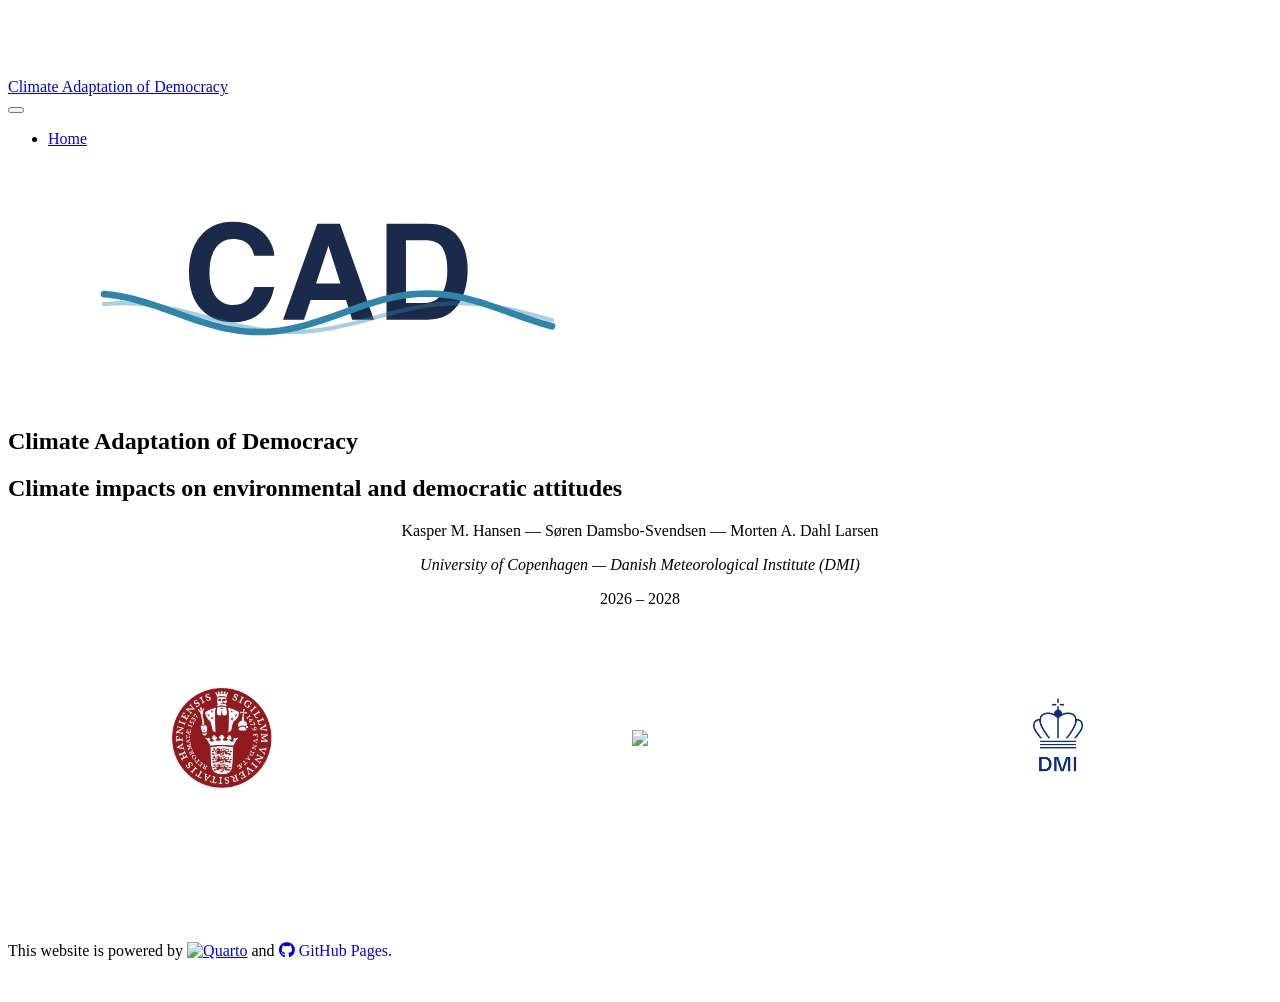
==== docs/front-page.html @ 65c88dd2 "small change" ====
<!DOCTYPE html>
<html xmlns="http://www.w3.org/1999/xhtml" lang="en" xml:lang="en"><head>

<meta charset="utf-8">
<meta name="generator" content="quarto-1.8.27">

<meta name="viewport" content="width=device-width, initial-scale=1.0, user-scalable=yes">


<title>front-page – Climate Adaptation of Democracy</title>
<style>
code{white-space: pre-wrap;}
span.smallcaps{font-variant: small-caps;}
div.columns{display: flex; gap: min(4vw, 1.5em);}
div.column{flex: auto; overflow-x: auto;}
div.hanging-indent{margin-left: 1.5em; text-indent: -1.5em;}
ul.task-list{list-style: none;}
ul.task-list li input[type="checkbox"] {
  width: 0.8em;
  margin: 0 0.8em 0.2em -1em; /* quarto-specific, see https://github.com/quarto-dev/quarto-cli/issues/4556 */ 
  vertical-align: middle;
}
</style>


<script src="site_libs/quarto-nav/quarto-nav.js"></script>
<script src="site_libs/quarto-nav/headroom.min.js"></script>
<script src="site_libs/clipboard/clipboard.min.js"></script>
<script src="site_libs/quarto-html/quarto.js" type="module"></script>
<script src="site_libs/quarto-html/tabsets/tabsets.js" type="module"></script>
<script src="site_libs/quarto-html/axe/axe-check.js" type="module"></script>
<script src="site_libs/quarto-html/popper.min.js"></script>
<script src="site_libs/quarto-html/tippy.umd.min.js"></script>
<link href="site_libs/quarto-html/tippy.css" rel="stylesheet">
<link href="site_libs/quarto-html/quarto-syntax-highlighting-ed96de9b727972fe78a7b5d16c58bf87.css" rel="stylesheet" id="quarto-text-highlighting-styles">
<script src="site_libs/bootstrap/bootstrap.min.js"></script>
<link href="site_libs/bootstrap/bootstrap-icons.css" rel="stylesheet">
<link href="site_libs/bootstrap/bootstrap-ff63373b1067ca6f91cf1456aa1f00a2.min.css" rel="stylesheet" append-hash="true" id="quarto-bootstrap" data-mode="light">
<link href="site_libs/quarto-contrib/fontawesome6-6.7.2/all.min.css" rel="stylesheet">
<link href="site_libs/quarto-contrib/fontawesome6-6.7.2/latex-fontsize.css" rel="stylesheet">
<script id="quarto-search-options" type="application/json">{
  "language": {
    "search-no-results-text": "No results",
    "search-matching-documents-text": "matching documents",
    "search-copy-link-title": "Copy link to search",
    "search-hide-matches-text": "Hide additional matches",
    "search-more-match-text": "more match in this document",
    "search-more-matches-text": "more matches in this document",
    "search-clear-button-title": "Clear",
    "search-text-placeholder": "",
    "search-detached-cancel-button-title": "Cancel",
    "search-submit-button-title": "Submit",
    "search-label": "Search"
  }
}</script>


<link rel="stylesheet" href="custom.css">
</head>

<body class="nav-fixed fullcontent quarto-light">

<div id="quarto-search-results"></div>
  <header id="quarto-header" class="headroom fixed-top">
    <nav class="navbar navbar-expand-lg " data-bs-theme="dark">
      <div class="navbar-container container-fluid">
      <div class="navbar-brand-container mx-auto">
    <a class="navbar-brand" href="./index.html">
    <span class="navbar-title">Climate Adaptation of Democracy</span>
    </a>
  </div>
          <button class="navbar-toggler" type="button" data-bs-toggle="collapse" data-bs-target="#navbarCollapse" aria-controls="navbarCollapse" role="menu" aria-expanded="false" aria-label="Toggle navigation" onclick="if (window.quartoToggleHeadroom) { window.quartoToggleHeadroom(); }">
  <span class="navbar-toggler-icon"></span>
</button>
          <div class="collapse navbar-collapse" id="navbarCollapse">
            <ul class="navbar-nav navbar-nav-scroll ms-auto">
  <li class="nav-item">
    <a class="nav-link" href="./index.html"> 
<span class="menu-text">Home</span></a>
  </li>  
</ul>
          </div> <!-- /navcollapse -->
            <div class="quarto-navbar-tools">
</div>
      </div> <!-- /container-fluid -->
    </nav>
</header>
<!-- content -->
<div id="quarto-content" class="quarto-container page-columns page-rows-contents page-layout-article page-navbar">
<!-- sidebar -->
<!-- margin-sidebar -->
    
<!-- main -->
<div class="quarto-about-jolla">
  <img src="media/cad-logo.svg" class="about-image
  round " style="height: 15em; width: 15em;">
 <header id="title-block-header" class="quarto-title-block"></header><main class="content" id="quarto-document-content">
<section id="climate-adaptation-of-democracy" class="level1">
<h1>Climate Adaptation of Democracy</h1>
<section id="climate-impacts-on-environmental-and-democratic-attitudes" class="level2">
<h2 data-anchor-id="climate-impacts-on-environmental-and-democratic-attitudes">Climate impacts on environmental and democratic attitudes</h2>
<div style="text-align: center;">
<p>Kasper M. Hansen — Søren Damsbo-Svendsen — Morten A. Dahl Larsen</p>
<p><em>University of Copenhagen — Danish Meteorological Institute (DMI)</em></p>
<p>2026 – 2028</p>
</div>
<div style="display: flex; justify-content: space-around; align-items: center; margin-top: 4em; gap: 2em;">
<p><img src="media/ku-logo.png" class="img-fluid" width="100"></p>
<p><img src="https://dff.dk/media/rbihpmen/b0775090-618d-42f6-abb2-3588e1240044.png" class="img-fluid" width="100"></p>
<p><img src="media/dmi-logo.png" class="img-fluid" width="100"></p>
</div>


</section>
</section>
</main>  
</div>
 <!-- /main -->
<script id="quarto-html-after-body" type="application/javascript">
  window.document.addEventListener("DOMContentLoaded", function (event) {
    const isCodeAnnotation = (el) => {
      for (const clz of el.classList) {
        if (clz.startsWith('code-annotation-')) {                     
          return true;
        }
      }
      return false;
    }
    const onCopySuccess = function(e) {
      // button target
      const button = e.trigger;
      // don't keep focus
      button.blur();
      // flash "checked"
      button.classList.add('code-copy-button-checked');
      var currentTitle = button.getAttribute("title");
      button.setAttribute("title", "Copied!");
      let tooltip;
      if (window.bootstrap) {
        button.setAttribute("data-bs-toggle", "tooltip");
        button.setAttribute("data-bs-placement", "left");
        button.setAttribute("data-bs-title", "Copied!");
        tooltip = new bootstrap.Tooltip(button, 
          { trigger: "manual", 
            customClass: "code-copy-button-tooltip",
            offset: [0, -8]});
        tooltip.show();    
      }
      setTimeout(function() {
        if (tooltip) {
          tooltip.hide();
          button.removeAttribute("data-bs-title");
          button.removeAttribute("data-bs-toggle");
          button.removeAttribute("data-bs-placement");
        }
        button.setAttribute("title", currentTitle);
        button.classList.remove('code-copy-button-checked');
      }, 1000);
      // clear code selection
      e.clearSelection();
    }
    const getTextToCopy = function(trigger) {
      const outerScaffold = trigger.parentElement.cloneNode(true);
      const codeEl = outerScaffold.querySelector('code');
      for (const childEl of codeEl.children) {
        if (isCodeAnnotation(childEl)) {
          childEl.remove();
        }
      }
      return codeEl.innerText;
    }
    const clipboard = new window.ClipboardJS('.code-copy-button:not([data-in-quarto-modal])', {
      text: getTextToCopy
    });
    clipboard.on('success', onCopySuccess);
    if (window.document.getElementById('quarto-embedded-source-code-modal')) {
      const clipboardModal = new window.ClipboardJS('.code-copy-button[data-in-quarto-modal]', {
        text: getTextToCopy,
        container: window.document.getElementById('quarto-embedded-source-code-modal')
      });
      clipboardModal.on('success', onCopySuccess);
    }
      var localhostRegex = new RegExp(/^(?:http|https):\/\/localhost\:?[0-9]*\//);
      var mailtoRegex = new RegExp(/^mailto:/);
        var filterRegex = new RegExp("https:\/\/soerendamsbo\.github\.io\/cad");
      var isInternal = (href) => {
          return filterRegex.test(href) || localhostRegex.test(href) || mailtoRegex.test(href);
      }
      // Inspect non-navigation links and adorn them if external
     var links = window.document.querySelectorAll('a[href]:not(.nav-link):not(.navbar-brand):not(.toc-action):not(.sidebar-link):not(.sidebar-item-toggle):not(.pagination-link):not(.no-external):not([aria-hidden]):not(.dropdown-item):not(.quarto-navigation-tool):not(.about-link)');
      for (var i=0; i<links.length; i++) {
        const link = links[i];
        if (!isInternal(link.href)) {
          // undo the damage that might have been done by quarto-nav.js in the case of
          // links that we want to consider external
          if (link.dataset.originalHref !== undefined) {
            link.href = link.dataset.originalHref;
          }
        }
      }
    function tippyHover(el, contentFn, onTriggerFn, onUntriggerFn) {
      const config = {
        allowHTML: true,
        maxWidth: 500,
        delay: 100,
        arrow: false,
        appendTo: function(el) {
            return el.parentElement;
        },
        interactive: true,
        interactiveBorder: 10,
        theme: 'quarto',
        placement: 'bottom-start',
      };
      if (contentFn) {
        config.content = contentFn;
      }
      if (onTriggerFn) {
        config.onTrigger = onTriggerFn;
      }
      if (onUntriggerFn) {
        config.onUntrigger = onUntriggerFn;
      }
      window.tippy(el, config); 
    }
    const noterefs = window.document.querySelectorAll('a[role="doc-noteref"]');
    for (var i=0; i<noterefs.length; i++) {
      const ref = noterefs[i];
      tippyHover(ref, function() {
        // use id or data attribute instead here
        let href = ref.getAttribute('data-footnote-href') || ref.getAttribute('href');
        try { href = new URL(href).hash; } catch {}
        const id = href.replace(/^#\/?/, "");
        const note = window.document.getElementById(id);
        if (note) {
          return note.innerHTML;
        } else {
          return "";
        }
      });
    }
    const xrefs = window.document.querySelectorAll('a.quarto-xref');
    const processXRef = (id, note) => {
      // Strip column container classes
      const stripColumnClz = (el) => {
        el.classList.remove("page-full", "page-columns");
        if (el.children) {
          for (const child of el.children) {
            stripColumnClz(child);
          }
        }
      }
      stripColumnClz(note)
      if (id === null || id.startsWith('sec-')) {
        // Special case sections, only their first couple elements
        const container = document.createElement("div");
        if (note.children && note.children.length > 2) {
          container.appendChild(note.children[0].cloneNode(true));
          for (let i = 1; i < note.children.length; i++) {
            const child = note.children[i];
            if (child.tagName === "P" && child.innerText === "") {
              continue;
            } else {
              container.appendChild(child.cloneNode(true));
              break;
            }
          }
          if (window.Quarto?.typesetMath) {
            window.Quarto.typesetMath(container);
          }
          return container.innerHTML
        } else {
          if (window.Quarto?.typesetMath) {
            window.Quarto.typesetMath(note);
          }
          return note.innerHTML;
        }
      } else {
        // Remove any anchor links if they are present
        const anchorLink = note.querySelector('a.anchorjs-link');
        if (anchorLink) {
          anchorLink.remove();
        }
        if (window.Quarto?.typesetMath) {
          window.Quarto.typesetMath(note);
        }
        if (note.classList.contains("callout")) {
          return note.outerHTML;
        } else {
          return note.innerHTML;
        }
      }
    }
    for (var i=0; i<xrefs.length; i++) {
      const xref = xrefs[i];
      tippyHover(xref, undefined, function(instance) {
        instance.disable();
        let url = xref.getAttribute('href');
        let hash = undefined; 
        if (url.startsWith('#')) {
          hash = url;
        } else {
          try { hash = new URL(url).hash; } catch {}
        }
        if (hash) {
          const id = hash.replace(/^#\/?/, "");
          const note = window.document.getElementById(id);
          if (note !== null) {
            try {
              const html = processXRef(id, note.cloneNode(true));
              instance.setContent(html);
            } finally {
              instance.enable();
              instance.show();
            }
          } else {
            // See if we can fetch this
            fetch(url.split('#')[0])
            .then(res => res.text())
            .then(html => {
              const parser = new DOMParser();
              const htmlDoc = parser.parseFromString(html, "text/html");
              const note = htmlDoc.getElementById(id);
              if (note !== null) {
                const html = processXRef(id, note);
                instance.setContent(html);
              } 
            }).finally(() => {
              instance.enable();
              instance.show();
            });
          }
        } else {
          // See if we can fetch a full url (with no hash to target)
          // This is a special case and we should probably do some content thinning / targeting
          fetch(url)
          .then(res => res.text())
          .then(html => {
            const parser = new DOMParser();
            const htmlDoc = parser.parseFromString(html, "text/html");
            const note = htmlDoc.querySelector('main.content');
            if (note !== null) {
              // This should only happen for chapter cross references
              // (since there is no id in the URL)
              // remove the first header
              if (note.children.length > 0 && note.children[0].tagName === "HEADER") {
                note.children[0].remove();
              }
              const html = processXRef(null, note);
              instance.setContent(html);
            } 
          }).finally(() => {
            instance.enable();
            instance.show();
          });
        }
      }, function(instance) {
      });
    }
        let selectedAnnoteEl;
        const selectorForAnnotation = ( cell, annotation) => {
          let cellAttr = 'data-code-cell="' + cell + '"';
          let lineAttr = 'data-code-annotation="' +  annotation + '"';
          const selector = 'span[' + cellAttr + '][' + lineAttr + ']';
          return selector;
        }
        const selectCodeLines = (annoteEl) => {
          const doc = window.document;
          const targetCell = annoteEl.getAttribute("data-target-cell");
          const targetAnnotation = annoteEl.getAttribute("data-target-annotation");
          const annoteSpan = window.document.querySelector(selectorForAnnotation(targetCell, targetAnnotation));
          const lines = annoteSpan.getAttribute("data-code-lines").split(",");
          const lineIds = lines.map((line) => {
            return targetCell + "-" + line;
          })
          let top = null;
          let height = null;
          let parent = null;
          if (lineIds.length > 0) {
              //compute the position of the single el (top and bottom and make a div)
              const el = window.document.getElementById(lineIds[0]);
              top = el.offsetTop;
              height = el.offsetHeight;
              parent = el.parentElement.parentElement;
            if (lineIds.length > 1) {
              const lastEl = window.document.getElementById(lineIds[lineIds.length - 1]);
              const bottom = lastEl.offsetTop + lastEl.offsetHeight;
              height = bottom - top;
            }
            if (top !== null && height !== null && parent !== null) {
              // cook up a div (if necessary) and position it 
              let div = window.document.getElementById("code-annotation-line-highlight");
              if (div === null) {
                div = window.document.createElement("div");
                div.setAttribute("id", "code-annotation-line-highlight");
                div.style.position = 'absolute';
                parent.appendChild(div);
              }
              div.style.top = top - 2 + "px";
              div.style.height = height + 4 + "px";
              div.style.left = 0;
              let gutterDiv = window.document.getElementById("code-annotation-line-highlight-gutter");
              if (gutterDiv === null) {
                gutterDiv = window.document.createElement("div");
                gutterDiv.setAttribute("id", "code-annotation-line-highlight-gutter");
                gutterDiv.style.position = 'absolute';
                const codeCell = window.document.getElementById(targetCell);
                const gutter = codeCell.querySelector('.code-annotation-gutter');
                gutter.appendChild(gutterDiv);
              }
              gutterDiv.style.top = top - 2 + "px";
              gutterDiv.style.height = height + 4 + "px";
            }
            selectedAnnoteEl = annoteEl;
          }
        };
        const unselectCodeLines = () => {
          const elementsIds = ["code-annotation-line-highlight", "code-annotation-line-highlight-gutter"];
          elementsIds.forEach((elId) => {
            const div = window.document.getElementById(elId);
            if (div) {
              div.remove();
            }
          });
          selectedAnnoteEl = undefined;
        };
          // Handle positioning of the toggle
      window.addEventListener(
        "resize",
        throttle(() => {
          elRect = undefined;
          if (selectedAnnoteEl) {
            selectCodeLines(selectedAnnoteEl);
          }
        }, 10)
      );
      function throttle(fn, ms) {
      let throttle = false;
      let timer;
        return (...args) => {
          if(!throttle) { // first call gets through
              fn.apply(this, args);
              throttle = true;
          } else { // all the others get throttled
              if(timer) clearTimeout(timer); // cancel #2
              timer = setTimeout(() => {
                fn.apply(this, args);
                timer = throttle = false;
              }, ms);
          }
        };
      }
        // Attach click handler to the DT
        const annoteDls = window.document.querySelectorAll('dt[data-target-cell]');
        for (const annoteDlNode of annoteDls) {
          annoteDlNode.addEventListener('click', (event) => {
            const clickedEl = event.target;
            if (clickedEl !== selectedAnnoteEl) {
              unselectCodeLines();
              const activeEl = window.document.querySelector('dt[data-target-cell].code-annotation-active');
              if (activeEl) {
                activeEl.classList.remove('code-annotation-active');
              }
              selectCodeLines(clickedEl);
              clickedEl.classList.add('code-annotation-active');
            } else {
              // Unselect the line
              unselectCodeLines();
              clickedEl.classList.remove('code-annotation-active');
            }
          });
        }
    const findCites = (el) => {
      const parentEl = el.parentElement;
      if (parentEl) {
        const cites = parentEl.dataset.cites;
        if (cites) {
          return {
            el,
            cites: cites.split(' ')
          };
        } else {
          return findCites(el.parentElement)
        }
      } else {
        return undefined;
      }
    };
    var bibliorefs = window.document.querySelectorAll('a[role="doc-biblioref"]');
    for (var i=0; i<bibliorefs.length; i++) {
      const ref = bibliorefs[i];
      const citeInfo = findCites(ref);
      if (citeInfo) {
        tippyHover(citeInfo.el, function() {
          var popup = window.document.createElement('div');
          citeInfo.cites.forEach(function(cite) {
            var citeDiv = window.document.createElement('div');
            citeDiv.classList.add('hanging-indent');
            citeDiv.classList.add('csl-entry');
            var biblioDiv = window.document.getElementById('ref-' + cite);
            if (biblioDiv) {
              citeDiv.innerHTML = biblioDiv.innerHTML;
            }
            popup.appendChild(citeDiv);
          });
          return popup.innerHTML;
        });
      }
    }
  });
  </script>
</div> <!-- /content -->
<footer class="footer">
  <div class="nav-footer">
    <div class="nav-footer-left">
      &nbsp;
    </div>   
    <div class="nav-footer-center">
<p>This website is powered by <a href="https://quarto.org/"><img src="https://quarto.org/quarto.png" height="15" alt="Quarto"></a> and <a alt="GitHub Pages" href="https://pages.github.com" style="text-decoration: none"><i class="fa-brands fa-github" aria-label="github"></i> GitHub Pages</a>.</p>
</div>
    <div class="nav-footer-right">
      &nbsp;
    </div>
  </div>
</footer>




</body></html>
---- docs/site_libs/quarto-html/tippy.css ----
.tippy-box[data-animation=fade][data-state=hidden]{opacity:0}[data-tippy-root]{max-width:calc(100vw - 10px)}.tippy-box{position:relative;background-color:#333;color:#fff;border-radius:4px;font-size:14px;line-height:1.4;white-space:normal;outline:0;transition-property:transform,visibility,opacity}.tippy-box[data-placement^=top]>.tippy-arrow{bottom:0}.tippy-box[data-placement^=top]>.tippy-arrow:before{bottom:-7px;left:0;border-width:8px 8px 0;border-top-color:initial;transform-origin:center top}.tippy-box[data-placement^=bottom]>.tippy-arrow{top:0}.tippy-box[data-placement^=bottom]>.tippy-arrow:before{top:-7px;left:0;border-width:0 8px 8px;border-bottom-color:initial;transform-origin:center bottom}.tippy-box[data-placement^=left]>.tippy-arrow{right:0}.tippy-box[data-placement^=left]>.tippy-arrow:before{border-width:8px 0 8px 8px;border-left-color:initial;right:-7px;transform-origin:center left}.tippy-box[data-placement^=right]>.tippy-arrow{left:0}.tippy-box[data-placement^=right]>.tippy-arrow:before{left:-7px;border-width:8px 8px 8px 0;border-right-color:initial;transform-origin:center right}.tippy-box[data-inertia][data-state=visible]{transition-timing-function:cubic-bezier(.54,1.5,.38,1.11)}.tippy-arrow{width:16px;height:16px;color:#333}.tippy-arrow:before{content:"";position:absolute;border-color:transparent;border-style:solid}.tippy-content{position:relative;padding:5px 9px;z-index:1}
---- docs/site_libs/quarto-html/quarto-syntax-highlighting-ed96de9b727972fe78a7b5d16c58bf87.css ----
/* quarto syntax highlight colors */
:root {
  --quarto-hl-ot-color: #003B4F;
  --quarto-hl-at-color: #657422;
  --quarto-hl-ss-color: #20794D;
  --quarto-hl-an-color: #5E5E5E;
  --quarto-hl-fu-color: #4758AB;
  --quarto-hl-st-color: #20794D;
  --quarto-hl-cf-color: #003B4F;
  --quarto-hl-op-color: #5E5E5E;
  --quarto-hl-er-color: #AD0000;
  --quarto-hl-bn-color: #AD0000;
  --quarto-hl-al-color: #AD0000;
  --quarto-hl-va-color: #111111;
  --quarto-hl-bu-color: inherit;
  --quarto-hl-ex-color: inherit;
  --quarto-hl-pp-color: #AD0000;
  --quarto-hl-in-color: #5E5E5E;
  --quarto-hl-vs-color: #20794D;
  --quarto-hl-wa-color: #5E5E5E;
  --quarto-hl-do-color: #5E5E5E;
  --quarto-hl-im-color: #00769E;
  --quarto-hl-ch-color: #20794D;
  --quarto-hl-dt-color: #AD0000;
  --quarto-hl-fl-color: #AD0000;
  --quarto-hl-co-color: #5E5E5E;
  --quarto-hl-cv-color: #5E5E5E;
  --quarto-hl-cn-color: #8f5902;
  --quarto-hl-sc-color: #5E5E5E;
  --quarto-hl-dv-color: #AD0000;
  --quarto-hl-kw-color: #003B4F;
}

/* other quarto variables */
:root {
  --quarto-font-monospace: SFMono-Regular, Menlo, Monaco, Consolas, "Liberation Mono", "Courier New", monospace;
}

/* syntax highlight based on Pandoc's rules */
pre > code.sourceCode > span {
  color: #003B4F;
}

code.sourceCode > span {
  color: #003B4F;
}

div.sourceCode,
div.sourceCode pre.sourceCode {
  color: #003B4F;
}

/* Normal */
code span {
  color: #003B4F;
}

/* Alert */
code span.al {
  color: #AD0000;
  font-style: inherit;
}

/* Annotation */
code span.an {
  color: #5E5E5E;
  font-style: inherit;
}

/* Attribute */
code span.at {
  color: #657422;
  font-style: inherit;
}

/* BaseN */
code span.bn {
  color: #AD0000;
  font-style: inherit;
}

/* BuiltIn */
code span.bu {
  font-style: inherit;
}

/* ControlFlow */
code span.cf {
  color: #003B4F;
  font-weight: bold;
  font-style: inherit;
}

/* Char */
code span.ch {
  color: #20794D;
  font-style: inherit;
}

/* Constant */
code span.cn {
  color: #8f5902;
  font-style: inherit;
}

/* Comment */
code span.co {
  color: #5E5E5E;
  font-style: inherit;
}

/* CommentVar */
code span.cv {
  color: #5E5E5E;
  font-style: italic;
}

/* Documentation */
code span.do {
  color: #5E5E5E;
  font-style: italic;
}

/* DataType */
code span.dt {
  color: #AD0000;
  font-style: inherit;
}

/* DecVal */
code span.dv {
  color: #AD0000;
  font-style: inherit;
}

/* Error */
code span.er {
  color: #AD0000;
  font-style: inherit;
}

/* Extension */
code span.ex {
  font-style: inherit;
}

/* Float */
code span.fl {
  color: #AD0000;
  font-style: inherit;
}

/* Function */
code span.fu {
  color: #4758AB;
  font-style: inherit;
}

/* Import */
code span.im {
  color: #00769E;
  font-style: inherit;
}

/* Information */
code span.in {
  color: #5E5E5E;
  font-style: inherit;
}

/* Keyword */
code span.kw {
  color: #003B4F;
  font-weight: bold;
  font-style: inherit;
}

/* Operator */
code span.op {
  color: #5E5E5E;
  font-style: inherit;
}

/* Other */
code span.ot {
  color: #003B4F;
  font-style: inherit;
}

/* Preprocessor */
code span.pp {
  color: #AD0000;
  font-style: inherit;
}

/* SpecialChar */
code span.sc {
  color: #5E5E5E;
  font-style: inherit;
}

/* SpecialString */
code span.ss {
  color: #20794D;
  font-style: inherit;
}

/* String */
code span.st {
  color: #20794D;
  font-style: inherit;
}

/* Variable */
code span.va {
  color: #111111;
  font-style: inherit;
}

/* VerbatimString */
code span.vs {
  color: #20794D;
  font-style: inherit;
}

/* Warning */
code span.wa {
  color: #5E5E5E;
  font-style: italic;
}

.prevent-inlining {
  content: "</";
}

/*# sourceMappingURL=0920dd6d7437995b8cdf7429764427b1.css.map */
---- docs/site_libs/quarto-contrib/fontawesome6-6.7.2/latex-fontsize.css ----
.fa-tiny {
  font-size: 0.5em;
}
.fa-scriptsize {
  font-size: 0.7em;
}
.fa-footnotesize {
  font-size: 0.8em;
}
.fa-small {
  font-size: 0.9em;
}
.fa-normalsize {
  font-size: 1em;
}
.fa-large {
  font-size: 1.2em;
}
.fa-Large {
  font-size: 1.5em;
}
.fa-LARGE {
  font-size: 1.75em;
}
.fa-huge {
  font-size: 2em;
}
.fa-Huge {
  font-size: 2.5em;
}
---- docs/custom.css ----
.about-image.round {
  border-radius: 0 !important;
  width: auto !important;
  max-width: 100% !important;
  height: auto !important;
  max-height: 15em !important;
}
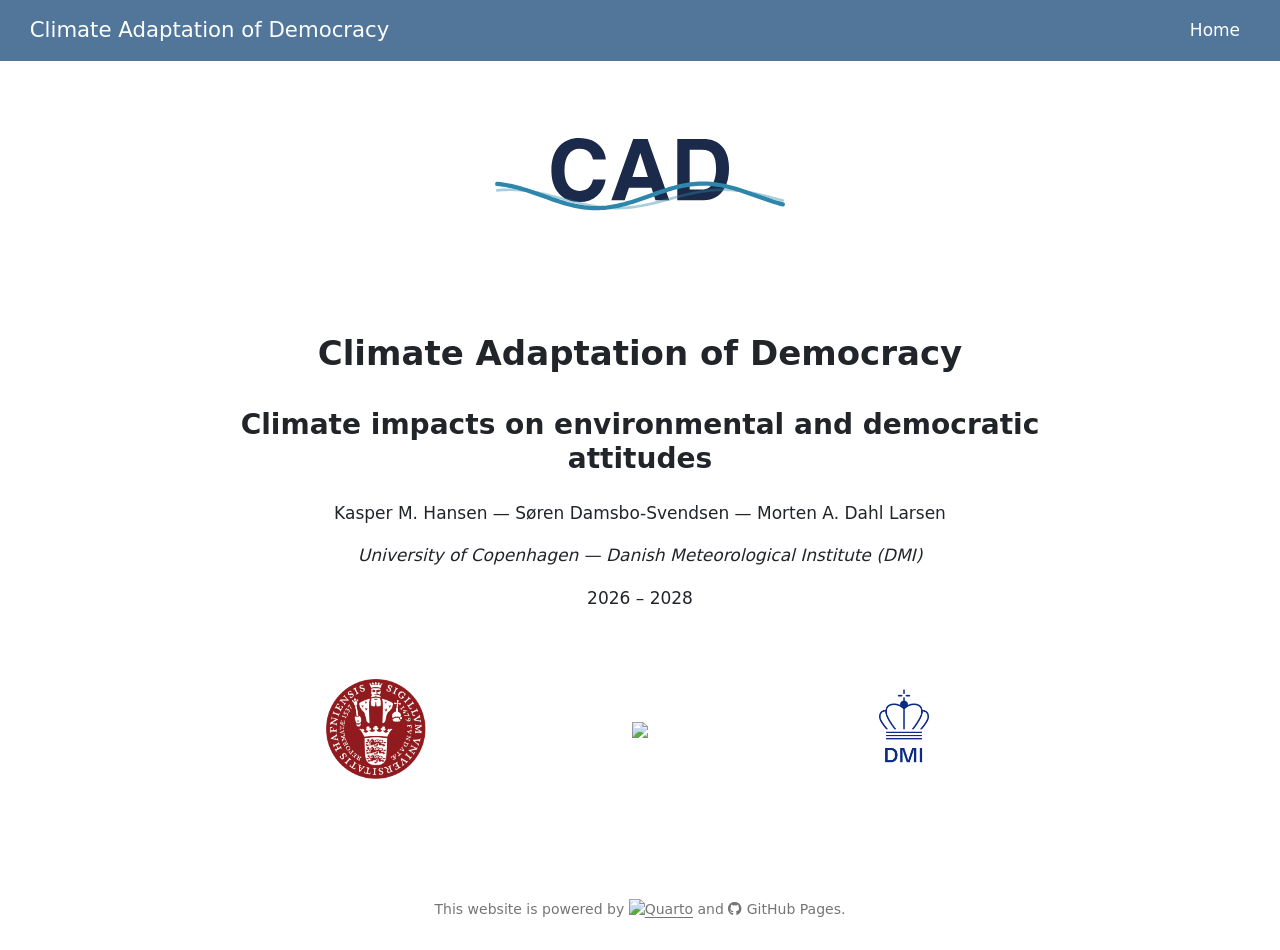
==== commit 71df52ec: "Add storm-surge readiness update and coast map to project page - Status line, coast map with overlay" ====
--- a/docs/front-page.html
+++ b/docs/front-page.html
@@ -35,7 +35,7 @@
 <link href="site_libs/quarto-html/quarto-syntax-highlighting-ed96de9b727972fe78a7b5d16c58bf87.css" rel="stylesheet" id="quarto-text-highlighting-styles">
 <script src="site_libs/bootstrap/bootstrap.min.js"></script>
 <link href="site_libs/bootstrap/bootstrap-icons.css" rel="stylesheet">
-<link href="site_libs/bootstrap/bootstrap-ff63373b1067ca6f91cf1456aa1f00a2.min.css" rel="stylesheet" append-hash="true" id="quarto-bootstrap" data-mode="light">
+<link href="site_libs/bootstrap/bootstrap-6918ca9ef515a2b442de035d0d810e26.min.css" rel="stylesheet" append-hash="true" id="quarto-bootstrap" data-mode="light">
 <link href="site_libs/quarto-contrib/fontawesome6-6.7.2/all.min.css" rel="stylesheet">
 <link href="site_libs/quarto-contrib/fontawesome6-6.7.2/latex-fontsize.css" rel="stylesheet">
 <script id="quarto-search-options" type="application/json">{
--- a/docs/custom.css
+++ b/docs/custom.css
@@ -3,5 +3,144 @@
   width: auto !important;
   max-width: 100% !important;
   height: auto !important;
-  max-height: 15em !important;
+  max-height: 9em !important;
+  margin-bottom: 0.75em !important;
 }
+
+.quarto-about-jolla {
+  margin-top: 1.5rem !important;
+}
+/* CAD site additions (2026-10-23). The map card is the page's only dark
+   element; --cad-sea must match the sea colour baked into media/map-frame.png. */
+
+:root {
+  --cad-teal: #2e86ab;
+  --cad-sea: #0b1423;
+  --cad-muted: #5c6b7a;
+  --cad-on-dark: #d4dfeb;
+  --cad-on-dark-muted: #91a0b1;
+}
+
+/* --- Status line ---------------------------------------------------------- */
+.cad-status {
+  margin: 2rem 0 0.5rem;
+  color: var(--cad-muted);
+  font-size: 0.9rem;
+}
+.cad-status > p {
+  margin: 0;
+}
+.cad-status + .frame-map {
+  margin-top: 0;
+}
+
+/* --- "What it took" list: left-aligned inside the centred jolla column ---- */
+.cad-steps ul {
+  max-width: 40rem;
+  margin: 0 auto;
+  padding: 0;
+  list-style: none;
+  text-align: left;
+}
+.cad-steps li {
+  position: relative;
+  margin-bottom: 0.6rem;
+  padding-left: 1.5rem;
+}
+.cad-steps li::before {
+  content: "";
+  position: absolute;
+  left: 0.15rem;
+  top: 0.5em;
+  width: 0.55rem;
+  height: 0.55rem;
+  border-radius: 1px;
+  background: var(--cad-teal);
+  box-shadow: 0 0 0 3px rgba(46, 134, 171, 0.18);
+}
+
+/* --- Map card ------------------------------------------------------------- */
+.frame-map {
+  position: relative;
+  margin: 2rem 0;
+  border-radius: 16px;
+  overflow: hidden;
+  background: var(--cad-sea);
+}
+.frame-map img {
+  display: block;
+  width: 100%;
+  height: auto;
+}
+.fm-stat {
+  position: absolute;
+  top: 5%;
+  right: 5%;
+  width: 36%;
+  text-align: right;
+  color: var(--cad-on-dark);
+  font-size: 0.85rem;
+  line-height: 1.35;
+}
+.fm-n {
+  display: block;
+  color: #fff;
+  font-size: clamp(1.8rem, 5vw, 2.5rem);
+  font-weight: 700;
+  line-height: 1.1;
+}
+.frame-map figcaption {
+  padding: 0.25rem 1.25rem 1.25rem;
+  color: var(--cad-on-dark);
+  font-size: 0.95rem;
+  line-height: 1.5;
+  text-align: left;
+}
+.frame-map figcaption p {
+  margin: 0;
+}
+.fm-kicker {
+  margin-bottom: 0.25rem;
+  font-weight: 700;
+}
+.frame-map .fm-source {
+  margin-top: 0.6rem;
+  color: var(--cad-on-dark-muted);
+  font-size: 0.8rem;
+}
+
+/* --- What's next ---------------------------------------------------------- */
+.cad-next {
+  display: grid;
+  grid-template-columns: repeat(3, minmax(0, 1fr));
+  gap: 1.5rem;
+  margin: 1rem 0 0.5rem;
+  text-align: left;
+}
+.cad-next-item {
+  font-size: 0.95rem;
+  line-height: 1.5;
+}
+.cad-next-item > p {
+  margin: 0;
+}
+
+/* --- Phones --------------------------------------------------------------- */
+@media (max-width: 600px) {
+  .frame-map {
+    border-radius: 10px;
+  }
+  .fm-stat {
+    position: static;
+    width: auto;
+    padding: 1rem 1rem 0;
+    text-align: left;
+  }
+  .frame-map figcaption {
+    padding: 0.25rem 1rem 1rem;
+  }
+  .cad-next {
+    grid-template-columns: 1fr;
+    gap: 1rem;
+  }
+}
